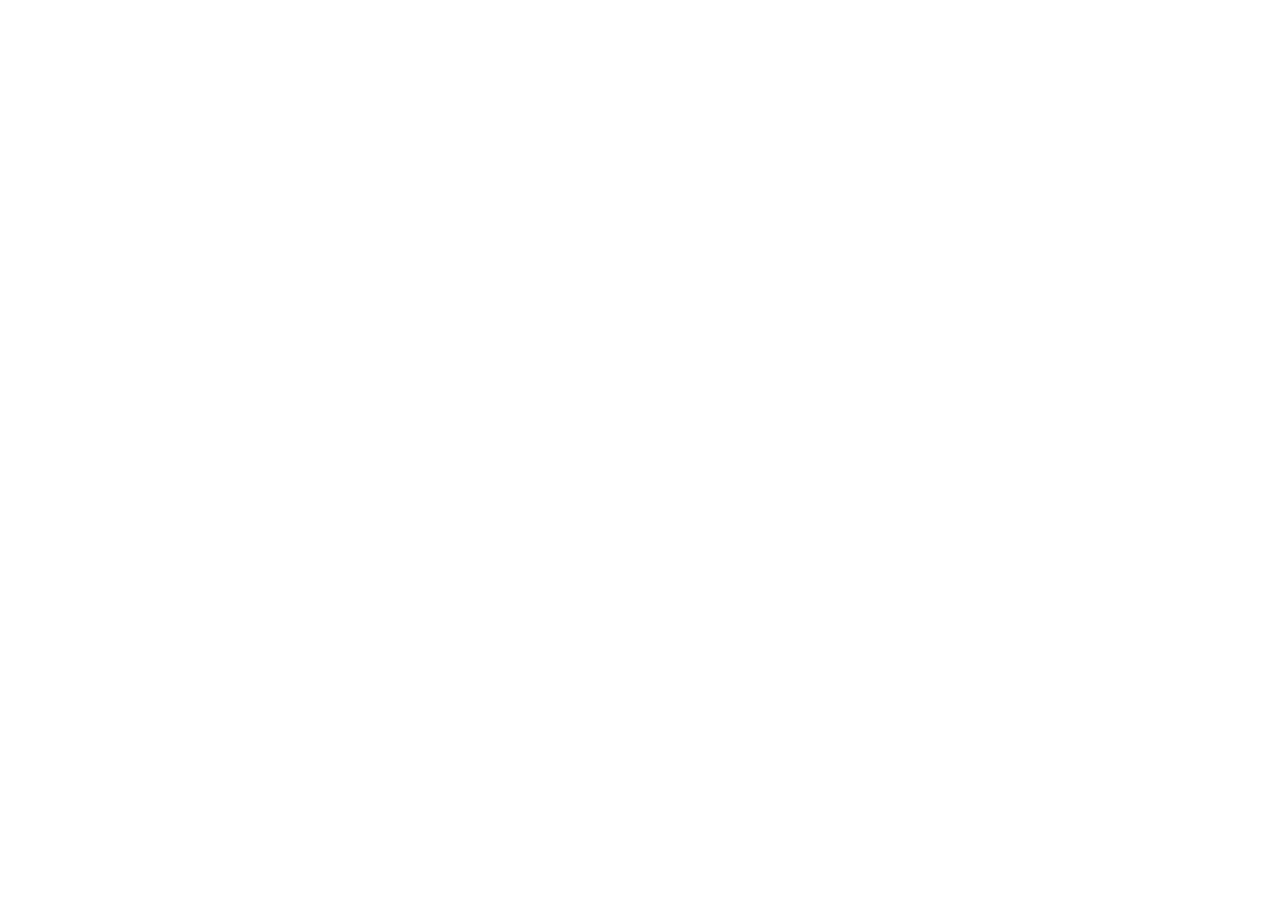
==== Gradient Spinner Loader/index.html @ 97b066d2 "Create index.html" ====
<!DOCTYPE html>
<html lang="en">
<head>
  <meta charset="UTF-8">
  <title>Gradient Spinner Loader</title>
  <link rel="stylesheet" href="style.css">
</head>
<body>
  <div class="loader"></div>
</body>
</html>
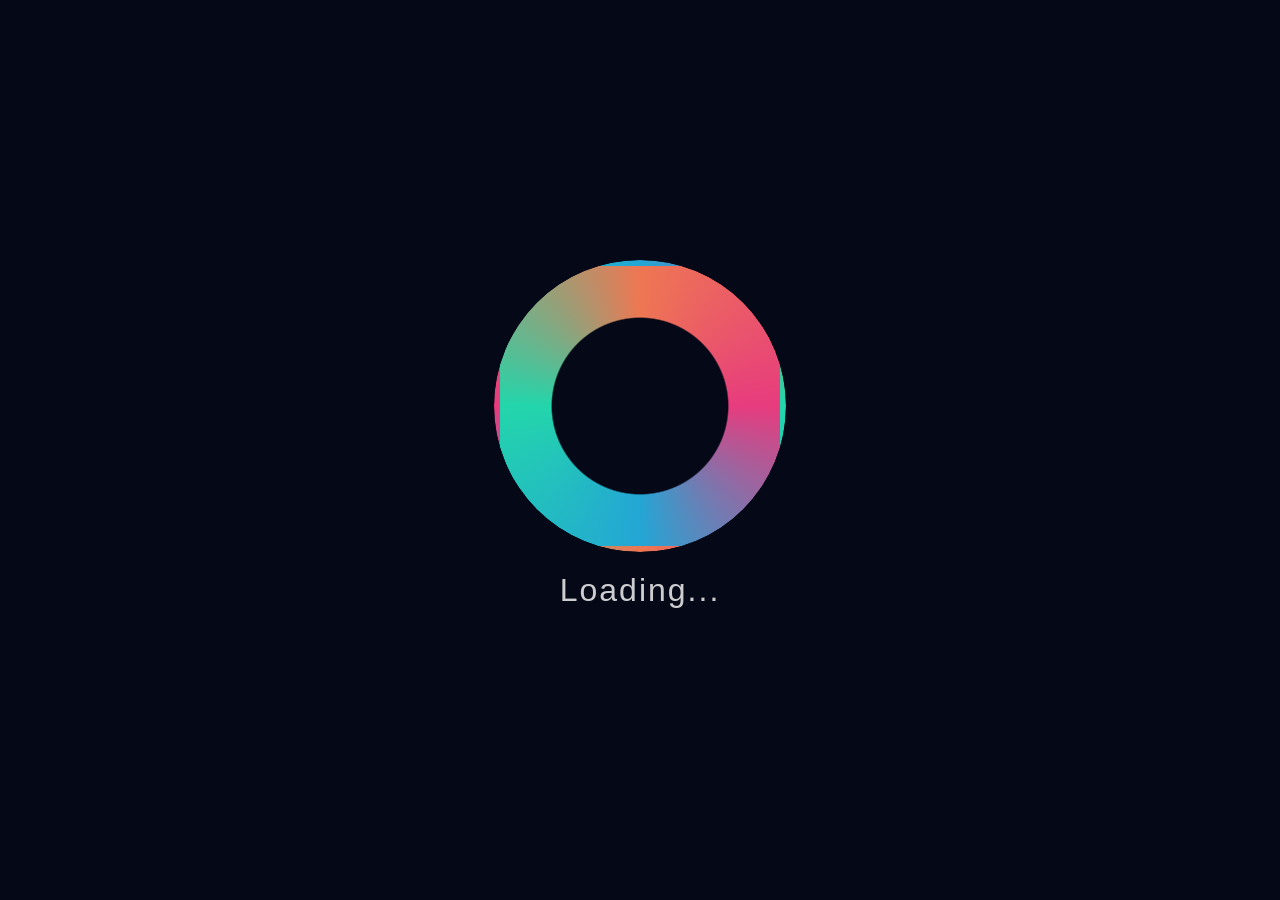
==== commit dcb239cb: "Update index.html" ====
--- a/Gradient Spinner Loader/index.html
+++ b/Gradient Spinner Loader/index.html
@@ -7,5 +7,6 @@
 </head>
 <body>
   <div class="loader"></div>
+  <p class="loading-text">Loading...</p>
 </body>
 </html>
--- a/Gradient Spinner Loader/style.css
+++ b/Gradient Spinner Loader/style.css
@@ -0,0 +1,52 @@
+/* Center everything */
+body {
+  margin: 0;
+  height: 100vh;
+  display: flex;
+  flex-direction: column;
+  justify-content: center;
+  align-items: center;
+  background: #050816;
+  color: white;
+  font-family: 'Poppins', sans-serif;
+}
+
+/* Gradient spinner */
+.loader {
+  width: 280px;
+  height: 280px;
+  border-radius: 50%;
+  border: 6px solid transparent;
+  background: conic-gradient(
+      #ee7752,
+      #e73c7e,
+      #23a6d5,
+      #23d5ab,
+      #ee7752
+  );
+  -webkit-mask: radial-gradient(farthest-side, transparent 60%, #000 61%);
+  mask: radial-gradient(farthest-side, transparent 60%, #000 61%);
+  animation: spin 1s linear infinite;
+}
+
+/* Rotation animation */
+@keyframes spin {
+  to {
+    transform: rotate(360deg);
+  }
+}
+
+/* Loading text styling */
+.loading-text {
+  margin-top: 20px;
+  font-size: 2rem;
+  letter-spacing: 2px;
+  opacity: 0.8;
+  animation: fade 1.5s ease-in-out infinite;
+}
+
+/* Subtle fade animation */
+@keyframes fade {
+  0%, 100% { opacity: 0.3; }
+  50% { opacity: 1; }
+}
